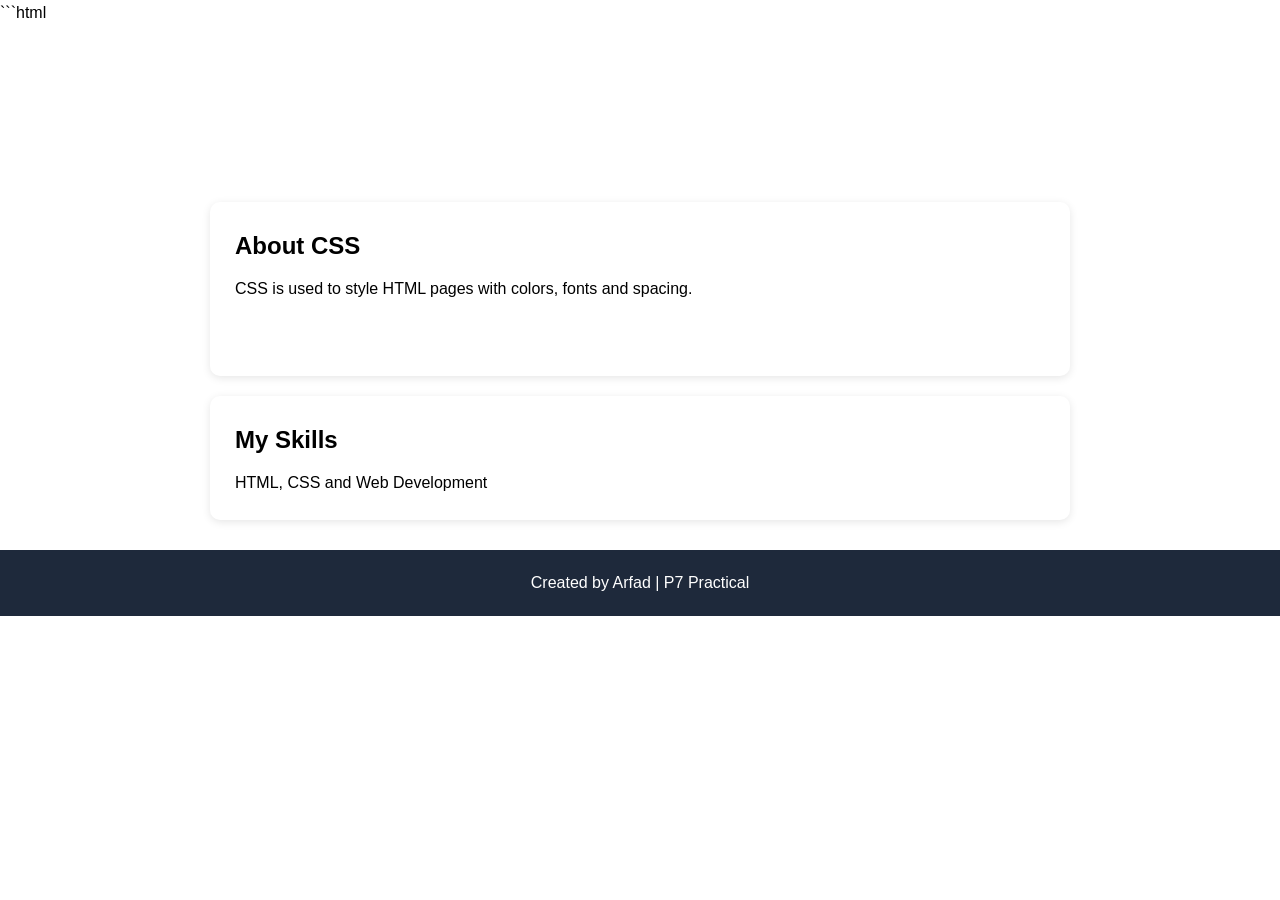
==== P07-css-design/index.html @ e2dd743d "Complete personal portfolio website" ====
```html
<!DOCTYPE html>
<html lang="en">
<head>
    <meta charset="UTF-8">
    <meta name="viewport" content="width=device-width, initial-scale=1.0">
    <title>P7 - CSS Design</title>
    <link rel="stylesheet" href="style.css">
</head>
<body>

    <header>
        <h1>My CSS Design System</h1>
        <p>Learning colors, fonts and spacing with CSS.</p>
    </header>

    <main>
        <section class="card">
            <h2>About CSS</h2>
            <p>CSS is used to style HTML pages with colors, fonts and spacing.</p>
            <button>Learn More</button>
        </section>

        <section class="card">
            <h2>My Skills</h2>
            <p>HTML, CSS and Web Development</p>
        </section>
    </main>

    <footer>
        <p>Created by Arfad | P7 Practical</p>
    </footer>

</body>
</html>
---- P07-css-design/style.css ----
```css
/* P7 - CSS Colors, Fonts and Spacing */

:root {
    --primary-color: #2563eb;
    --background-color: #f1f5f9;
    --text-color: #1e293b;
    --card-color: #ffffff;
}

* {
    margin: 0;
    padding: 0;
    box-sizing: border-box;
}

body {
    font-family: Arial, sans-serif;
    background-color: var(--background-color);
    color: var(--text-color);
    line-height: 1.6;
}

header {
    background-color: var(--primary-color);
    color: white;
    text-align: center;
    padding: 30px 20px;
}

header h1 {
    margin-bottom: 10px;
}

main {
    max-width: 900px;
    margin: 30px auto;
    padding: 0 20px;
}

.card {
    background-color: var(--card-color);
    padding: 25px;
    margin-bottom: 20px;
    border-radius: 10px;
    box-shadow: 0 2px 8px rgba(0, 0, 0, 0.1);
}

.card h2 {
    color: var(--primary-color);
    margin-bottom: 10px;
}

button {
    background-color: var(--primary-color);
    color: white;
    border: none;
    padding: 10px 18px;
    margin-top: 15px;
    border-radius: 5px;
    cursor: pointer;
}

footer {
    text-align: center;
    padding: 20px;
    background-color: #1e293b;
    color: white;
}
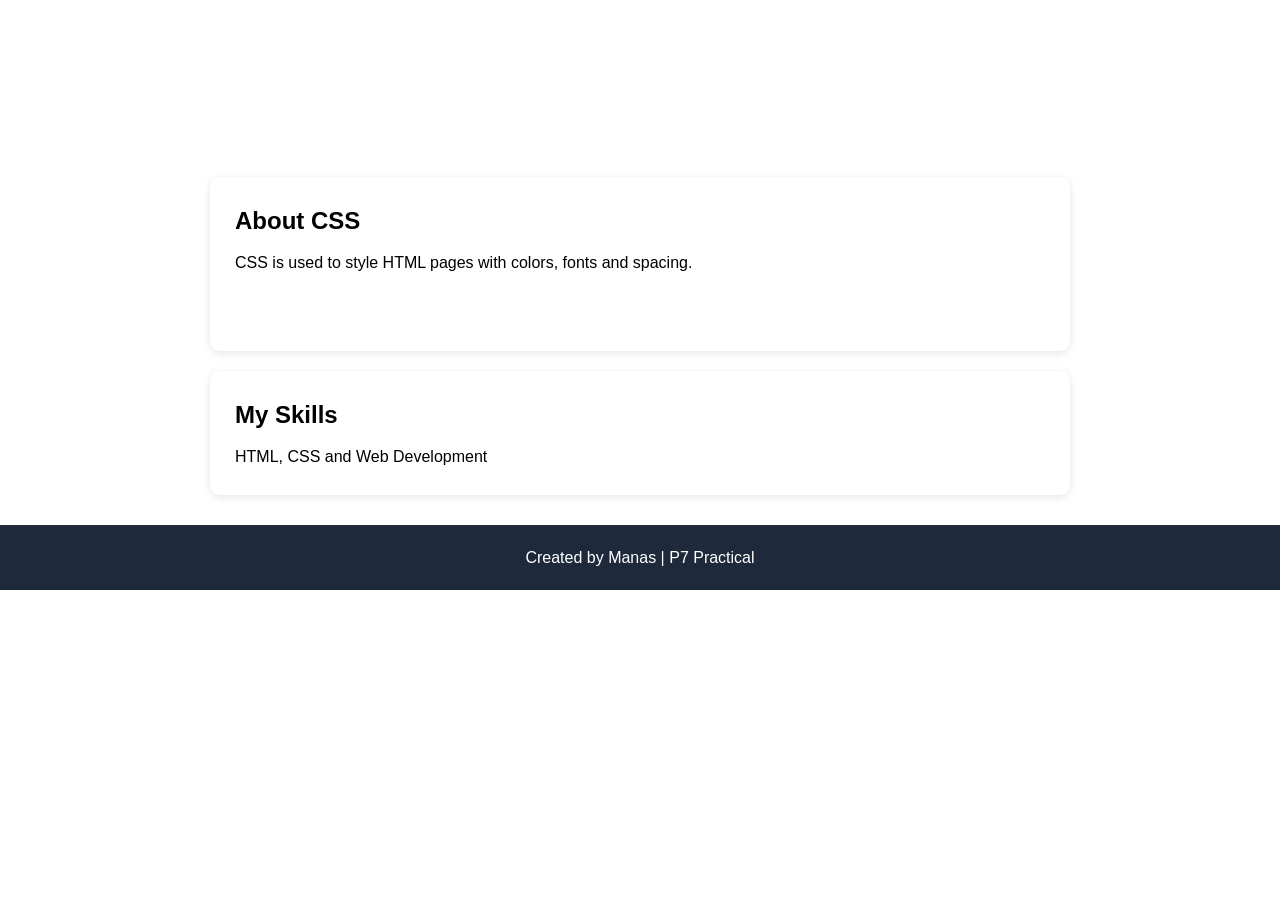
==== commit eba91ff9: "Complete personal portfolio website" ====
--- a/P07-css-design/index.html
+++ b/P07-css-design/index.html
@@ -1,4 +1,4 @@
-```html
+
 <!DOCTYPE html>
 <html lang="en">
 <head>
@@ -28,7 +28,7 @@
     </main>
 
     <footer>
-        <p>Created by Arfad | P7 Practical</p>
+        <p>Created by Manas | P7 Practical</p>
     </footer>
 
 </body>
